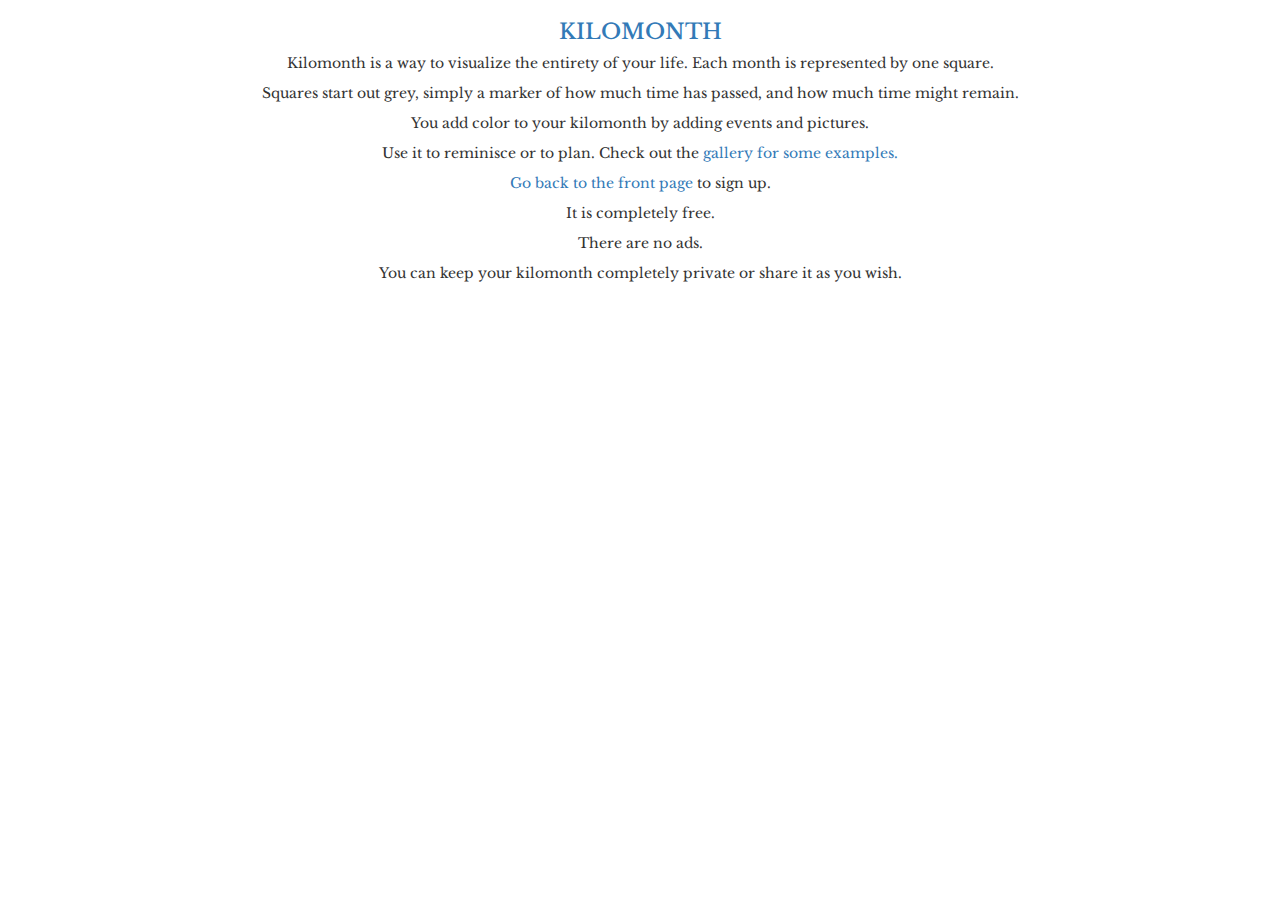
==== about.html @ 5cb5ca38 "oops" ====
<!DOCTYPE html>
<html>
<head>
    <meta charset="utf-8">
    <meta http-equiv="X-UA-Compatible" content="IE=edge,chrome=1">
    <meta name="viewport" content="width=device-width,initial-scale=1,maximum-scale=1, user-scalable=no">
    <!-- CDN items -->
    <!-- style -->    
    <link rel="stylesheet" href="https://maxcdn.bootstrapcdn.com/bootstrap/3.2.0/css/bootstrap.min.css">
    <link href="//maxcdn.bootstrapcdn.com/font-awesome/4.2.0/css/font-awesome.min.css" rel="stylesheet">
    <link href='http://fonts.googleapis.com/css?family=Libre+Baskerville' rel='stylesheet' type='text/css'>
    <!-- js -->
    <script src="https://ajax.googleapis.com/ajax/libs/jquery/1.11.1/jquery.min.js"></script>
    <script src='https://cdn.firebase.com/js/client/2.0.6/firebase.js'></script>
    <script src="https://maxcdn.bootstrapcdn.com/bootstrap/3.2.0/js/bootstrap.min.js"></script>
    <!-- Local items -->
    <!-- style -->
    <!-- style -->
    <link rel="stylesheet" href="css/app.css">
    
    <title>Kilomonth - see your whole life</title>
</head>
<body>
    <div id="splash">
        <h1><a href="index.html">KILOMONTH</a></h1>
       
    </div>

<p>Kilomonth is a way to visualize the entirety of your life.  Each month is represented by one square.
<p>Squares start out grey, simply a marker of how much time has passed, and how much time might remain.
<p>You add color to your kilomonth by adding events and pictures.  
<p>Use it to reminisce or to plan.

Check out the <a href="gallery.html">gallery for some examples.
<p>Go back to the <a href="index.html">front page</a> to sign up. 
<P>It
is completely free.
<p>There are no ads.
<p>You can keep your kilomonth completely private or share it as you wish.


    
    <!-- user info model -->
    

</body>
</html>
---- css/app.css ----
@-webkit-viewport   { width: device-width; }
@-moz-viewport      { width: device-width; }
@-ms-viewport       { width: device-width; }
@-o-viewport        { width: device-width; }
@viewport           { width: device-width; }

body {
    text-align: center; 
    /*font-family: "Silkscreen", sans-serif, clean;*/
    font-family: 'Libre Baskerville', sans-serif, clean;
}

.notouch {
    -ms-touch-action: none;
    touch-action: none;
}

h1 {
    font-size: 16pt;
}

.month-highlight {
    border: solid 2px #ff0000;
    z-index: 99;
    position: absolute;
    pointer-events: none;
}

.qt-bigfont {
  font-size: 16px;
  line-height: 120%;
}

.year-indicator {
    z-index: 99;
    position: absolute;
}

.age-indicator {
    z-index: 99;
    position: absolute;
}

.kilocanvas {
    cursor: pointer;
    /*border: 1px solid #000000;*/
}

#descEdit {
    text-align: left!important;
}

.note-editable {
    text-align: left;
}

#addModal .modal-dialog  {width:80%;}

#details-modal .modal-dialog {width: 90%;}

.thumb {
    height: 75px;
    border: 1px solid #000;
    margin: 10px 5px 0 0;
}

.delete-image {
  display: block;
  float: right;
  margin-left: 10px;
  text-align: center;
  vertical-align: top;
  font-style: normal;
  background-color: #eee;
  color: #ff0000;
  width: 16px;
  height: 16px;
  cursor: pointer;
}
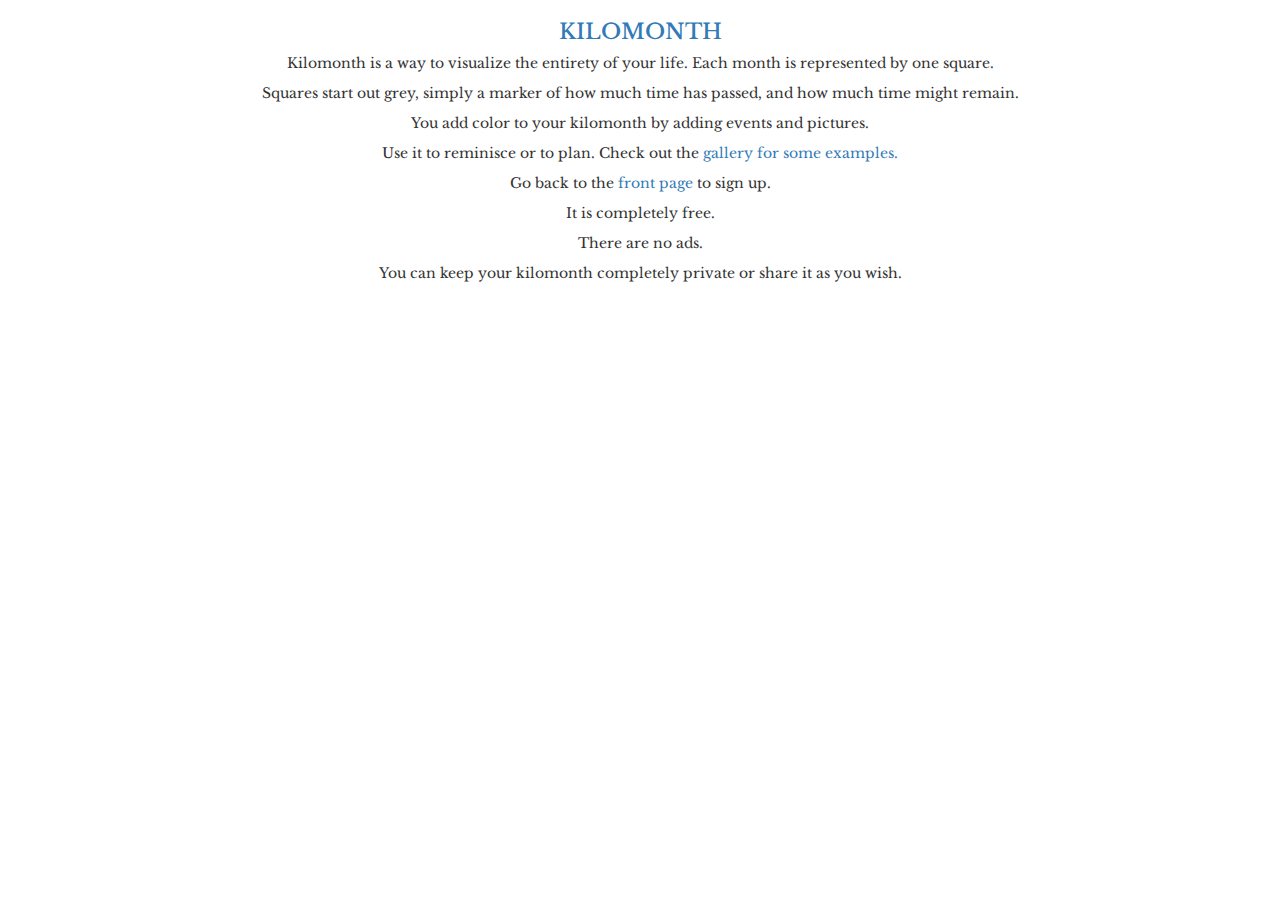
==== commit 81ccac60: "stuff" ====
--- a/about.html
+++ b/about.html
@@ -31,7 +31,7 @@
 <p>You add color to your kilomonth by adding events and pictures.  
 <p>Use it to reminisce or to plan.
 
-Check out the <a href="gallery.html">gallery for some examples.
+Check out the <a href="gallery.html">gallery for some examples.</a>
 <p>Go back to the <a href="index.html">front page</a> to sign up. 
 <P>It
 is completely free.
--- a/css/app.css
+++ b/css/app.css
@@ -17,6 +17,10 @@
 
 h1 {
     font-size: 16pt;
+}
+
+.spaced-div {
+    margin-bottom: 20px;
 }
 
 .month-highlight {
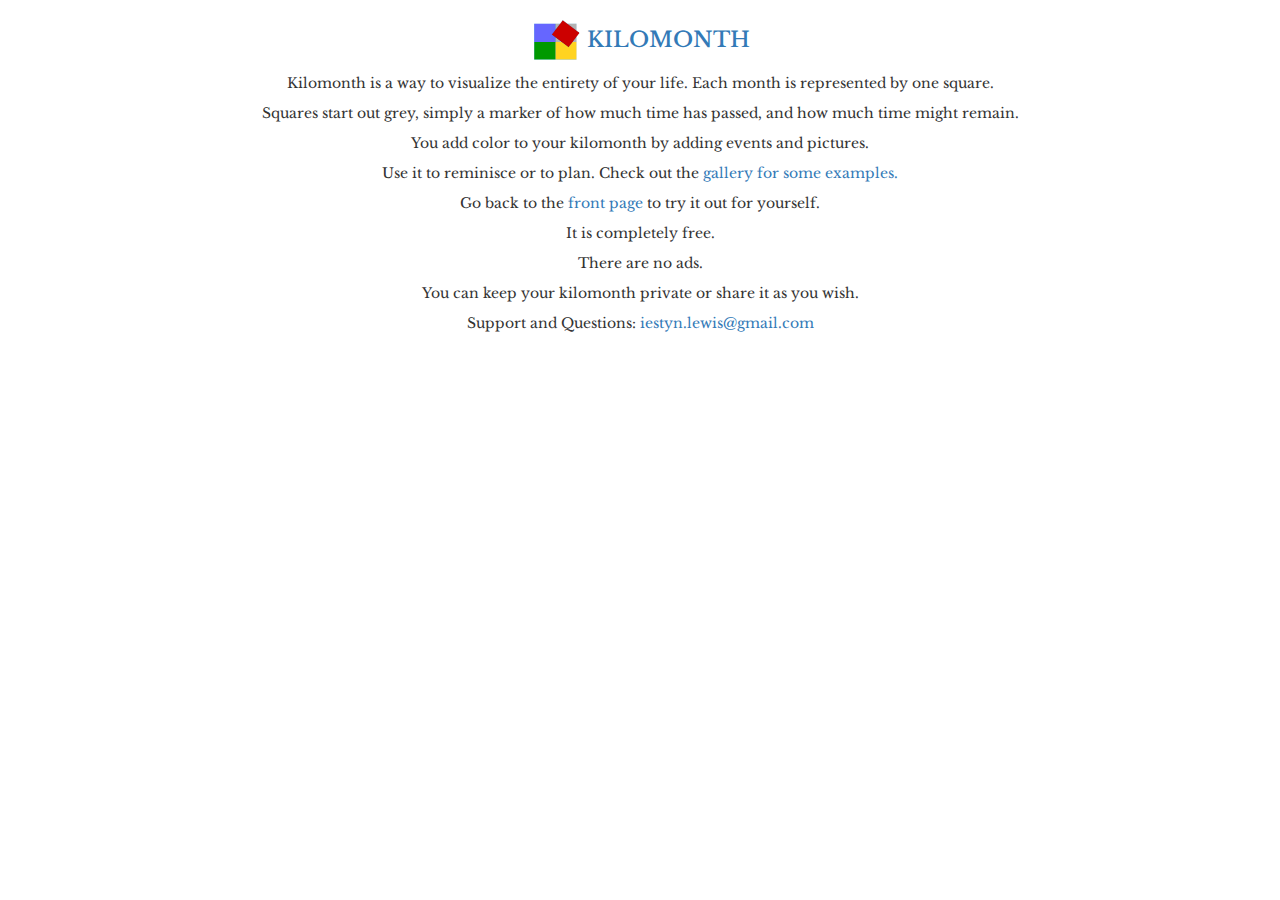
==== commit f11d04bf: "one last push" ====
--- a/about.html
+++ b/about.html
@@ -22,7 +22,7 @@
 </head>
 <body>
     <div id="splash">
-        <h1><a href="index.html">KILOMONTH</a></h1>
+        <h1><a href="index.html"><img src="img/kilomonth.png" width="50px"> KILOMONTH</a></h1>
        
     </div>
 
@@ -32,11 +32,14 @@
 <p>Use it to reminisce or to plan.
 
 Check out the <a href="gallery.html">gallery for some examples.</a>
-<p>Go back to the <a href="index.html">front page</a> to sign up. 
+<p>Go back to the <a href="index.html">front page</a> to try it out for yourself. 
 <P>It
 is completely free.
 <p>There are no ads.
-<p>You can keep your kilomonth completely private or share it as you wish.
+<p>You can keep your kilomonth private or share it as you wish.
+<p>
+<p>
+Support and Questions: <a href="mailto:iestyn.lewis@gmail.com">iestyn.lewis@gmail.com</a>
 
 
     
